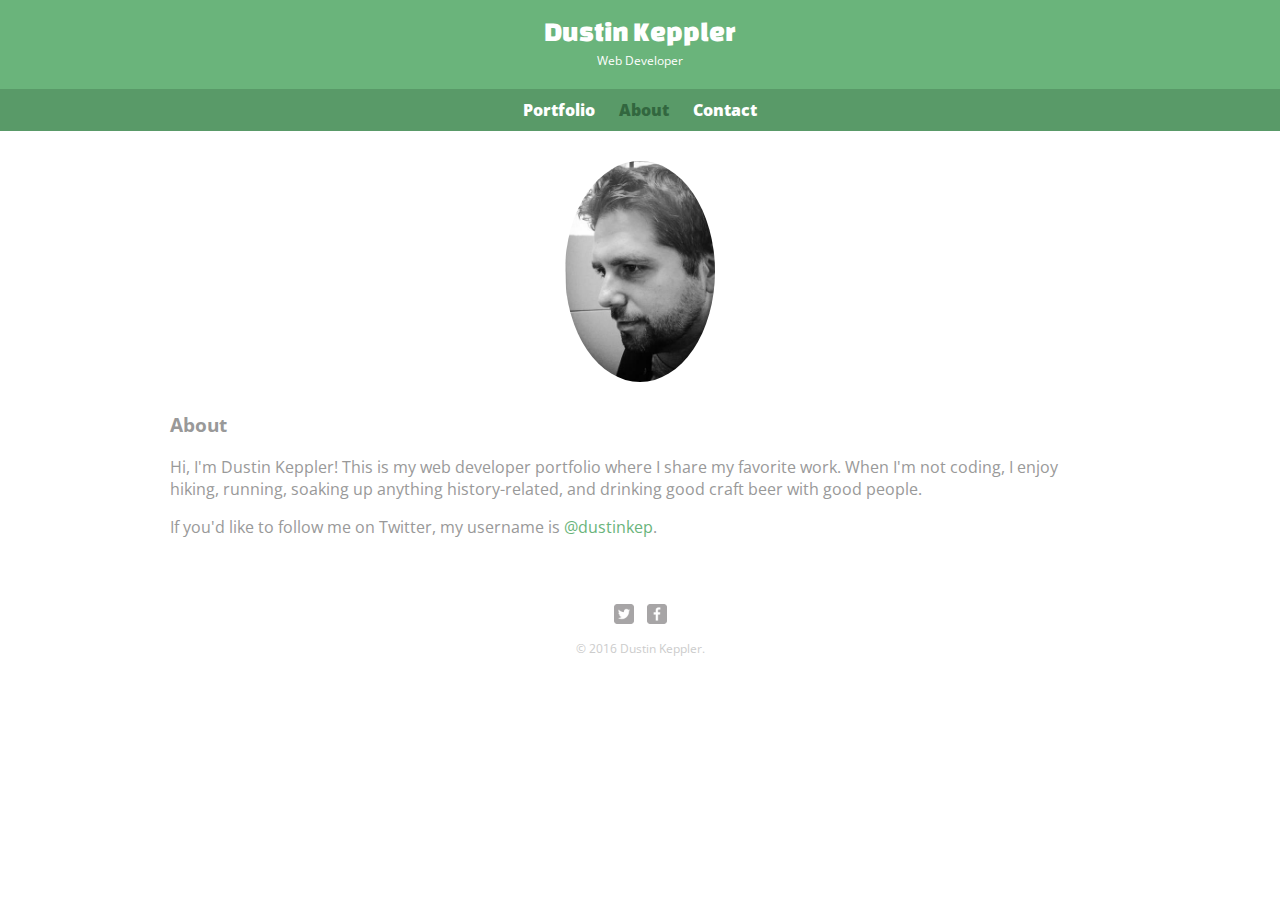
==== about.html @ 6c008ad0 "add about and contact pages" ====
<!DOCTYPE html>
<html>
  <head>
    <meta charset="utf-8">
    <title>Dustin Keppler | Web Developer</title>
    <link rel="stylesheet" href="css/normalize.css">
    <link href='https://fonts.googleapis.com/css?family=Changa+One|Open+Sans:400,400italic,700,700italic,800' rel='stylesheet' type='text/css'>
    <link rel="stylesheet" href="css/main.css">
  </head>
  <body>
    <header>
      <a href="index.html" id="logo">
        <h1>Dustin Keppler</h1>
        <h2>Web Developer</h2>
      </a>
      <nav>
        <ul>
          <li><a href="index.html">Portfolio</a></li>
          <li><a href="about.html" class="selected">About</a></li>
          <li><a href="contact.html">Contact</a></li>
        </ul>
      </nav>
    </header>
    <div id="wrapper">
      <section>
        <img src="img/dustin.jpg" alt="Photograph of Dustin Keppler" class="profile-photo">
        <h3>About</h3>
        <p>Hi, I'm Dustin Keppler!  This is my web developer portfolio where I share my favorite work.  When I'm not coding, I enjoy hiking, running, soaking up anything history-related, and drinking good craft beer with good people.</p>
        <p>If you'd like to follow me on Twitter, my username is <a href="http://twitter.com/dustinkep">@dustinkep</a>.</p>
      </section>
      <footer>
        <a href="http://twitter.com/dustinkep"><img src="img/twitter-wrap.png" alt="Twitter Logo" class="social-icon"></a>
        <a href="http://facebook.com/dustin.keppler"><img src="img/facebook-wrap.png" alt="Facebook Logo" class="social-icon"></a>
        <p>&copy; 2016 Dustin Keppler.</p>
      </footer>
    </div>
  </body>
</html>
---- css/main.css ----
/****************
GENERAL
****************/

body {
  font-family: 'Open Sans', sans-serif;
}

#wrapper {
  max-width: 940px;
  margin: 0 auto;
  padding: 0 5%;
}

/* removes link underlines */
a {
  text-decoration: none;
}

/* will be important when we resize <li>'s that contain our images */
img {
  max-width: 100%;
}

h3 {
  margin: 0 0 1em 0;
  
}



/****************
HEADING
****************/

header {
  float: left;
  margin: 0 0 30px 0;
  padding: 5px 0 0 0;
  /* since it's floated, there is no specific width */
  width: 100%;
}

#logo {
  text-align: center;
  margin: 0;
}

/* this will override the above font style for the body */
h1 {
  font-family: 'Changa One', sans-serif;
  margin: 15px 0;
  font-size: 1.75em;
  font-weight: normal;
  line-height: 0.8em;
}

h2 {
  font-size: 0.75em;
  /* pulls h2 closer to h1 */
  margin: -5px 0 0;
  /* unbold text */
  font-weight: normal;
}



/****************
PAGE: PORTFOLIO
****************/

#gallery {
  margin: 0;
  padding: 0;
  list-style: none;
}

#gallery li {
  float: left;
  width: 45%;
  margin: 2.5%;
  background-color: #f5f5f5;
  color: #bdc3c7;
}

#gallery li a p {
  margin: 0;
  padding: 5%;
  font-size: 0.75em;
  color: #bdc3c7;
}






/****************
NAVIGATION
****************/

nav {
  text-align: center;
  padding: 10px 0;
  margin: 20px 0 0;
}

nav ul {
  list-style: none;
  margin: 0 10px;
  padding: 0;
}

nav li {
  /* makes our list of links horizontal */
  display: inline-block;
}


nav a {
 font-weight: 800;
 padding: 15px 10px;
}



/****************
FOOTER
****************/

footer {
  font-size: 0.75em;
  text-align: center;
  clear: both;
  padding-top: 50px;
  color: #ccc;
}

.social-icon {
  width: 20px;
  height: 20px;
  margin: 0 5px;
}



/****************
PAGE: ABOUT
****************/

.profile-photo {
  display: block;
  max-width: 150px;
  margin: 0 auto 30px;
  border-radius: 100%;
}



/****************
PAGE: CONTACT
****************/

.contact-info {
  list-style: none;
  padding: 0;
  margin: 0;
  font-size: 0.9em;
}

/* keeps icons from overlapping links */
.contact-info a {
  display: block;
  min-height: 20px;
  background-repeat: no-repeat;
  background-size: 20px 20px;
  /* push text right so icons have room */
  padding: 0 0 0 30px;
  margin: 0 0 10px;
}

.contact-info li.phone a {
  background-image: url('../img/phone.png');
}

.contact-info li.email a {
  background-image: url('../img/mail.png');
}

.contact-info li.twitter a {
  background-image: url('../img/twitter.png');
}



/****************
COLORS
****************/

/* site body */
body {
  background-color: #fff;
  color: #999;
}

/* green header */
header {
  background: #6ab47b;
  border-color: #599a68;
}

/* nav background on mobile*/
nav {
  background:#599a68;
}

/* logo text */
h1, h2 {
  color: #fff;
}

/* links */
a {
  color: #6ab47b;
}

/* nav link */
nav a, nav a:visited {
  color: #fff;
}

/* selected nav link */
nav a.selected, nav a:hover {
  color: #32673f;
}
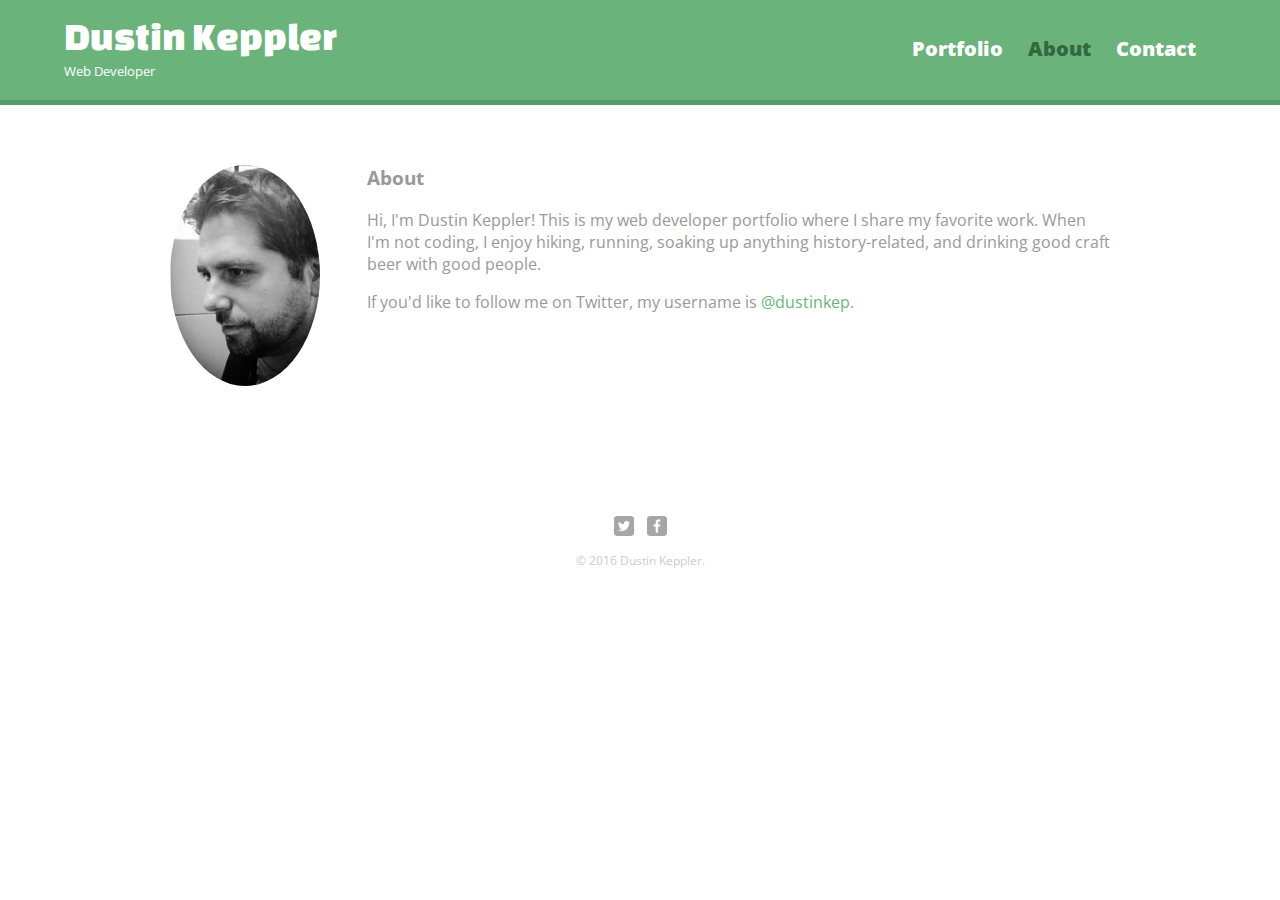
==== commit 0f037f34: "add responsiveness" ====
--- a/about.html
+++ b/about.html
@@ -6,6 +6,8 @@
     <link rel="stylesheet" href="css/normalize.css">
     <link href='https://fonts.googleapis.com/css?family=Changa+One|Open+Sans:400,400italic,700,700italic,800' rel='stylesheet' type='text/css'>
     <link rel="stylesheet" href="css/main.css">
+    <link rel="stylesheet" href="css/responsive.css">
+    <meta name="viewport" content="width=device-width, initial-scale=1.0">
   </head>
   <body>
     <header>
--- a/css/responsive.css
+++ b/css/responsive.css
@@ -0,0 +1,85 @@
+/* breakpoint rule: applies to medium-size screens */
+@media screen and (min-width: 480px) {
+  
+  
+  /****************
+  TWO COLUMN LAYOUT
+  ****************/
+  
+  #primary {
+    width: 50%;
+    float: left;
+  }
+  
+  #secondary {
+    width: 40%;
+    float: right;
+  }
+  
+  
+  /****************
+  PAGE: PORTFOLIO
+  ****************/
+  
+  #gallery li {
+    width: 28.3333%;
+  }
+  
+  /* keeps 4th image from being bumped by 1st image caption*/
+  #gallery li:nth-child(4n) {
+    clear: left;
+  }
+
+  
+  /****************
+  PAGE: ABOUT
+  ****************/
+  
+  .profile-photo {
+    float: left;
+    margin: 0 5% 80px 0;
+    
+  }
+  
+}
+
+/* breakpoint rule: applies to large-size screens */
+@media screen and (min-width: 660px) {
+
+  
+  /****************
+  HEADER
+  ****************/
+  
+  nav {
+    background: none;
+    float: right;
+    font-size: 1.25em;
+    margin-right: 5%;
+    text-align: right;
+    width 45%;
+  }
+  
+  #logo {
+    float: left;
+    margin-left: 5%;
+    text-align: left;
+    width: 45%;
+  }
+  
+  h1 {
+    font-size: 2.5em;
+  }
+    
+  h2 {
+    font-size: 0.825em;
+    margin-bottom: 20px;
+  }
+  
+  header {
+    border-bottom: 5px solid #599a68;
+    margin-bottom: 60px;
+  }
+  
+  
+}